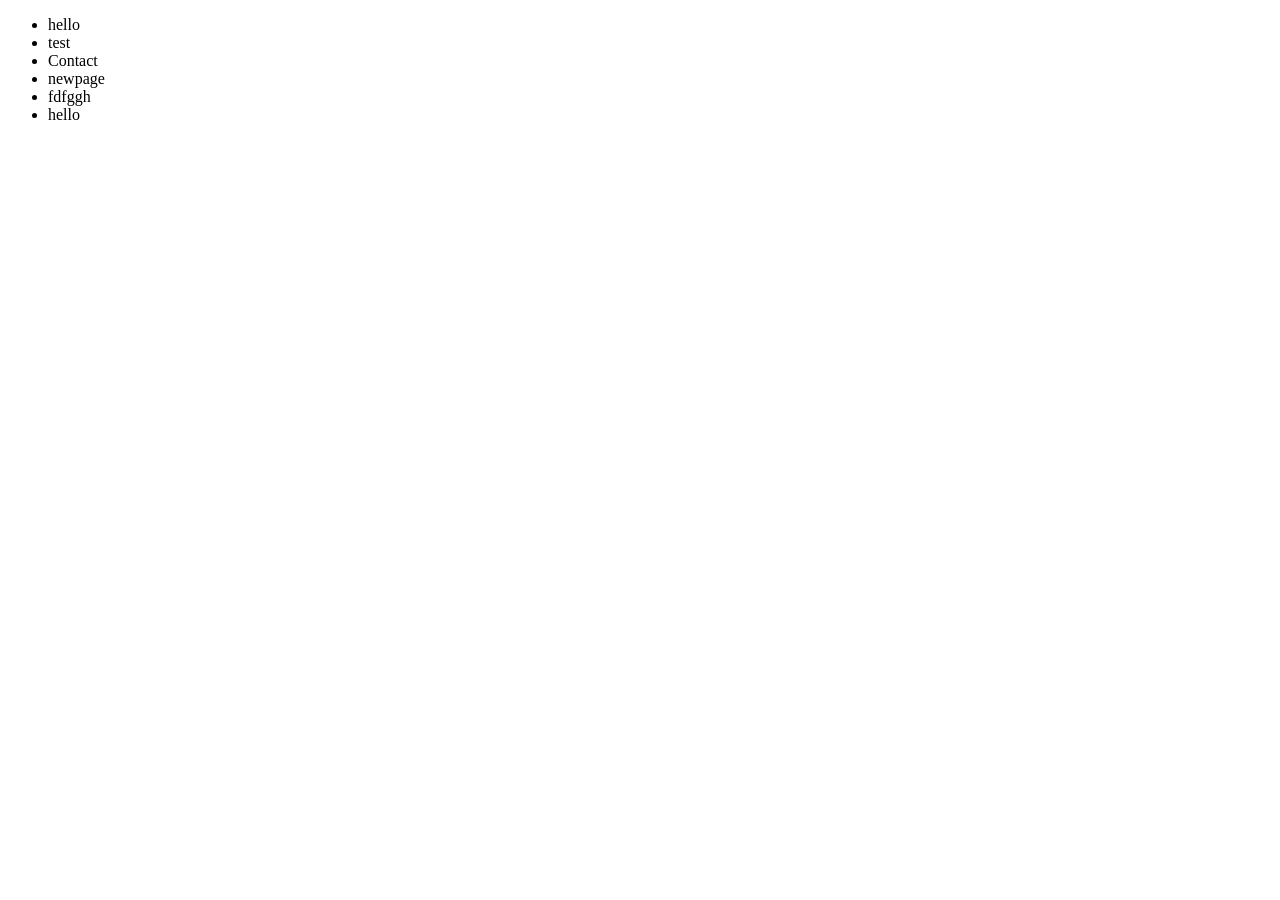
==== index.html @ 80f2b511 "updated test1" ====
<!DOCTYPE html>
<html lang="en">
<head>
    <meta charset="UTF-8">
    <meta name="viewport" content="width=device-width, initial-scale=1.0">
    <title>Document</title>
</head>
<body>
    <ul>
        <li>hello</li>
        <li>test</li>
        <li>Contact</li>
        <li>newpage</li>
        <li>fdfggh</li>
       <li>hello</li>



    </ul>
</body>
<script src="jquery.js"></script>


</html>
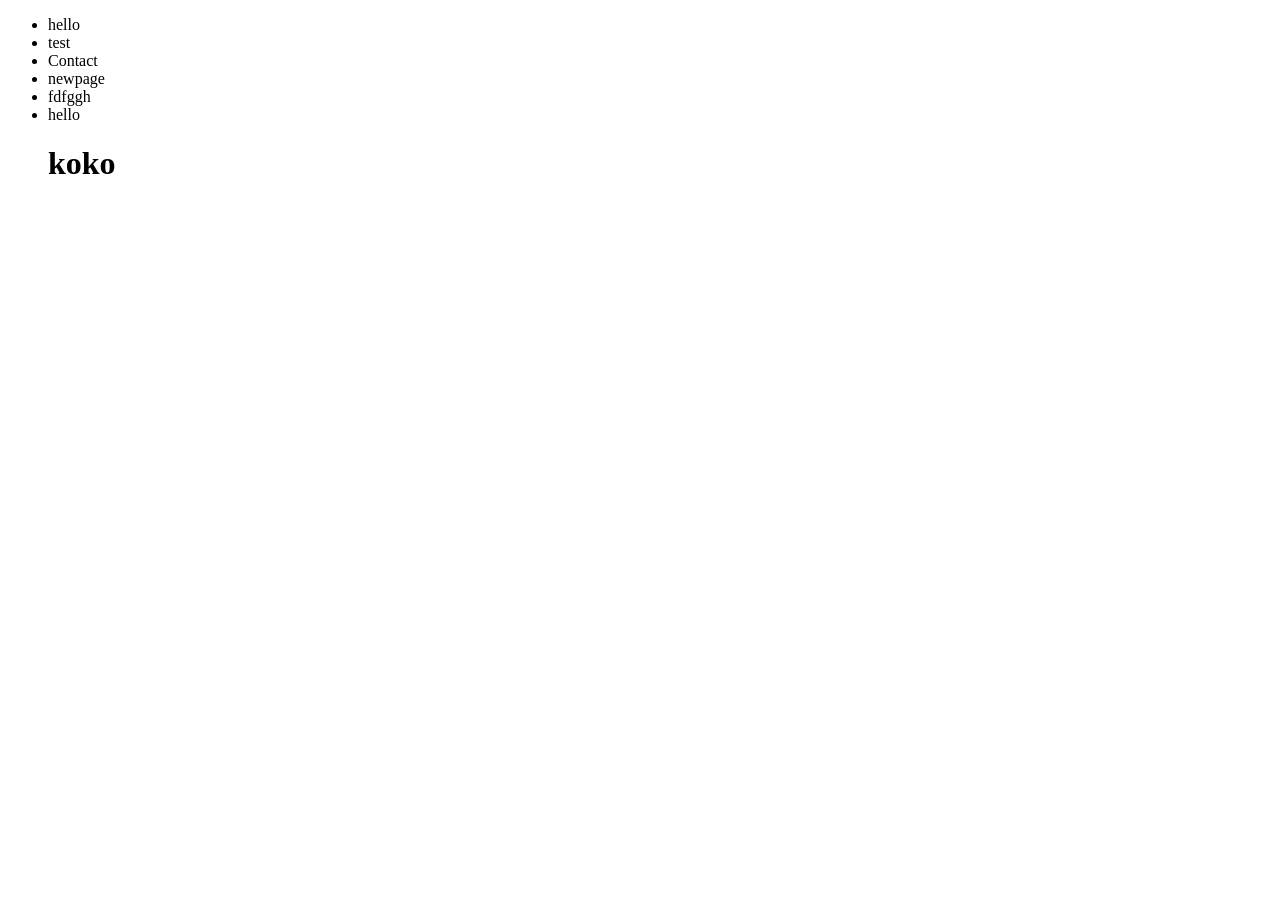
==== commit abb98746: "updated text" ====
--- a/index.html
+++ b/index.html
@@ -13,6 +13,7 @@
         <li>newpage</li>
         <li>fdfggh</li>
        <li>hello</li>
+       <h1>koko</h1>
 
 
 
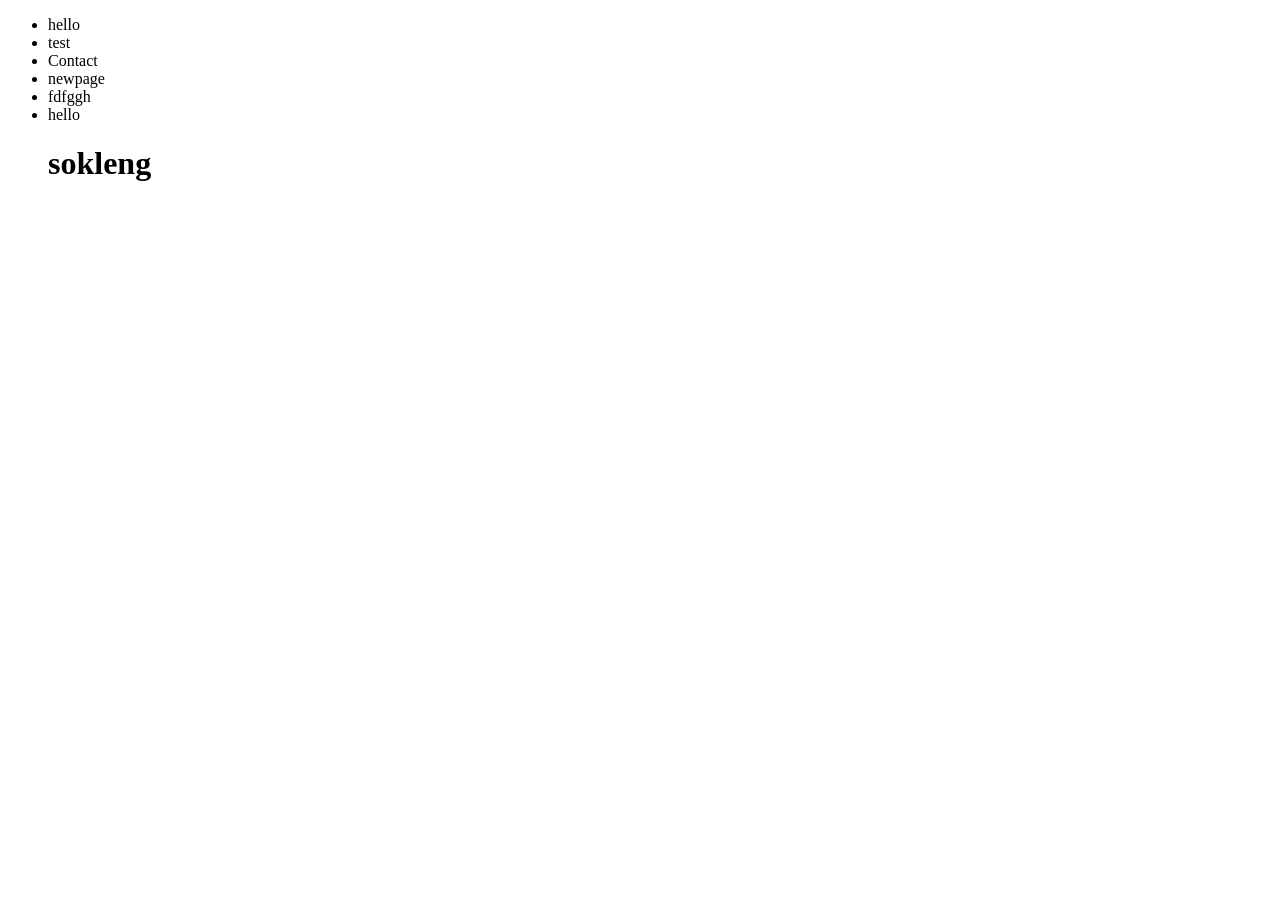
==== commit 56985b96: "keep local change" ====
--- a/index.html
+++ b/index.html
@@ -13,7 +13,7 @@
         <li>newpage</li>
         <li>fdfggh</li>
        <li>hello</li>
-       <h1>koko</h1>
+       <h1>sokleng</h1>
 
 
 
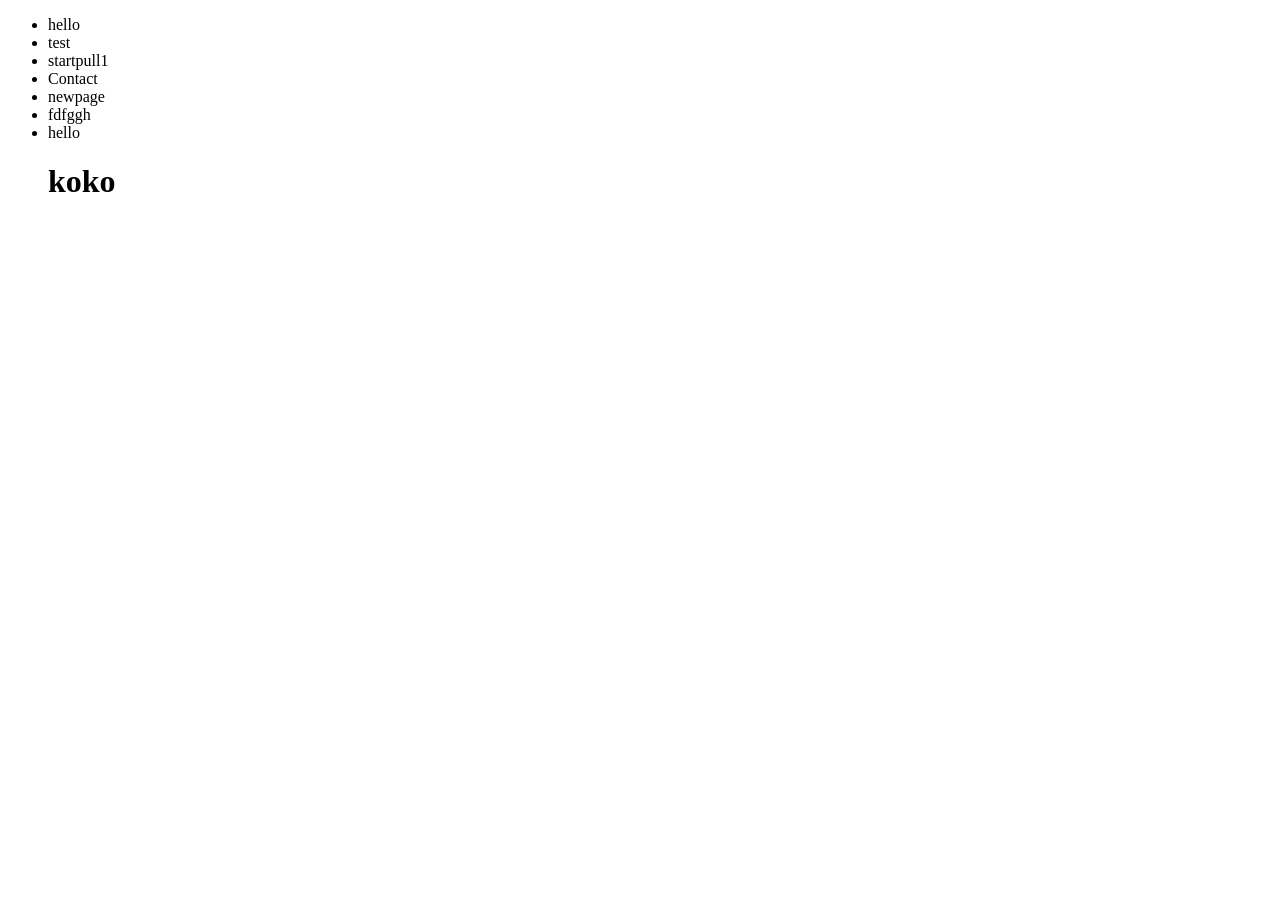
==== commit 2a336fc6: "new changes" ====
--- a/index.html
+++ b/index.html
@@ -9,11 +9,12 @@
     <ul>
         <li>hello</li>
         <li>test</li>
+        <li>startpull1</li>
         <li>Contact</li>
         <li>newpage</li>
         <li>fdfggh</li>
-       <li>hello</li>
-       <h1>sokleng</h1>
+        <li>hello</li>
+        <h1>koko</h1>
 
 
 
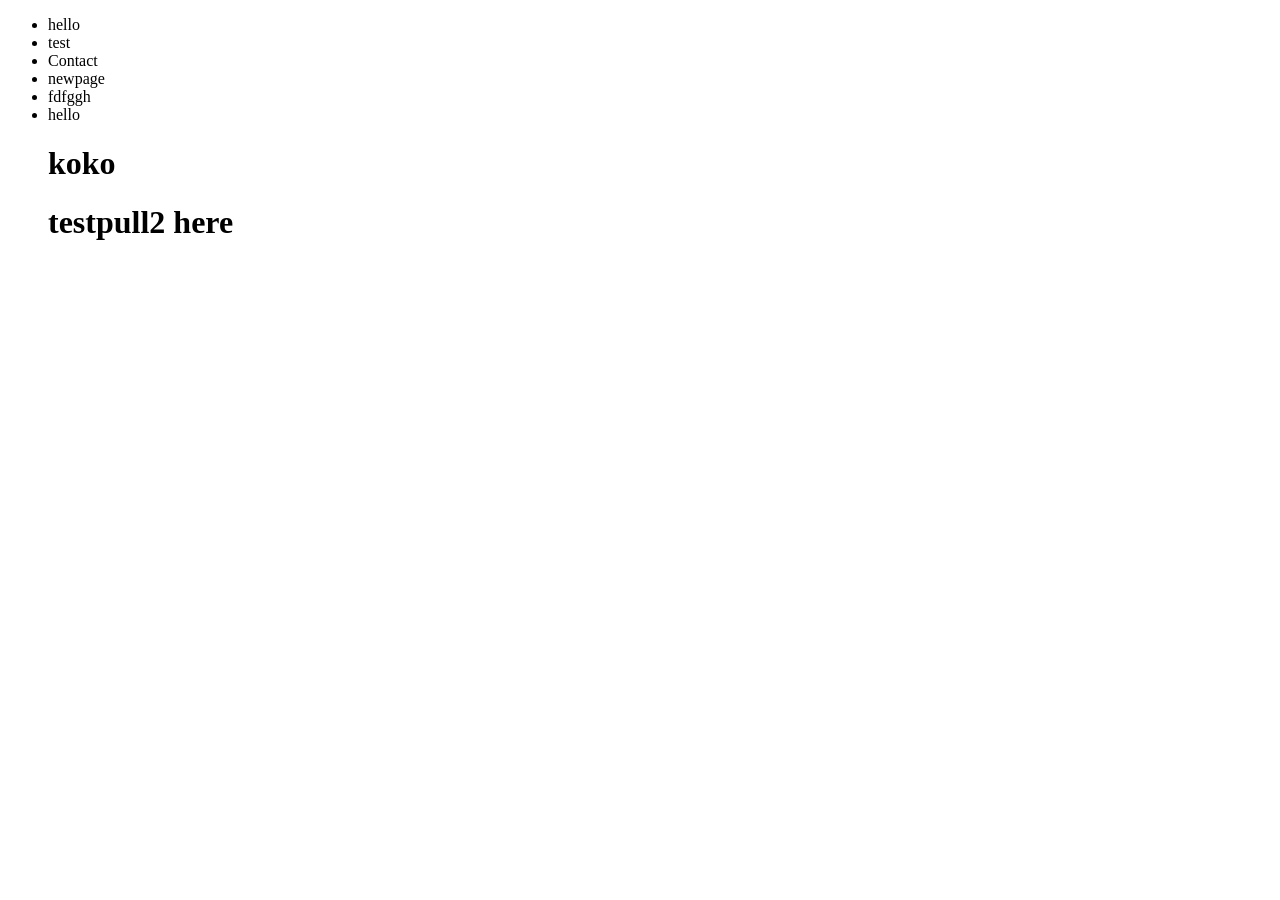
==== commit cd14a571: "resolve" ====
--- a/index.html
+++ b/index.html
@@ -9,12 +9,13 @@
     <ul>
         <li>hello</li>
         <li>test</li>
-        <li>startpull1</li>
         <li>Contact</li>
         <li>newpage</li>
         <li>fdfggh</li>
-        <li>hello</li>
-        <h1>koko</h1>
+       <li>hello</li>
+       <h1>koko</h1>
+       <h1>testpull2 here</h1>
+
 
 
 
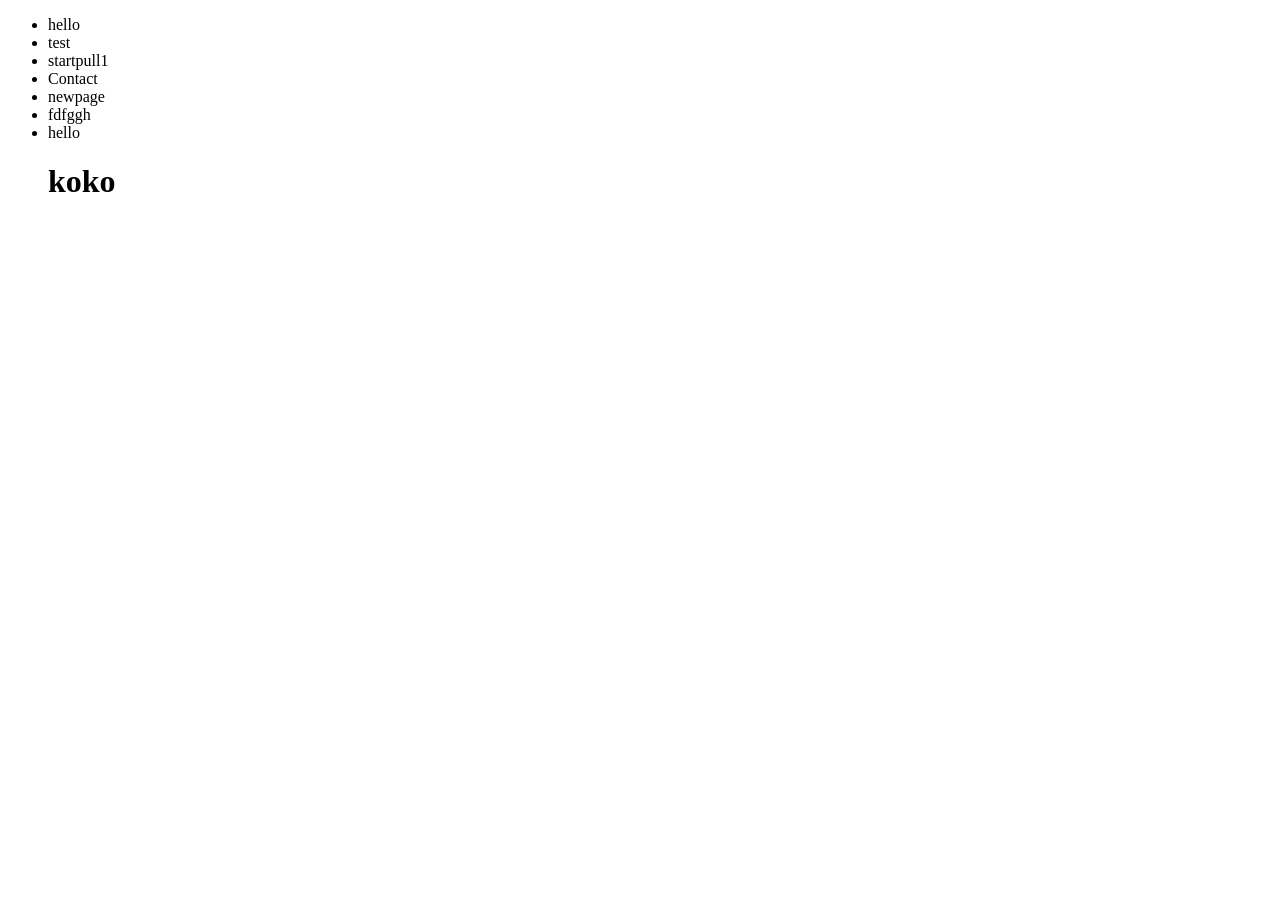
==== commit c7dd88cc: "link" ====
--- a/index.html
+++ b/index.html
@@ -4,18 +4,18 @@
     <meta charset="UTF-8">
     <meta name="viewport" content="width=device-width, initial-scale=1.0">
     <title>Document</title>
+    <link rel="stylesheet" href="mycss.css">
 </head>
 <body>
     <ul>
         <li>hello</li>
         <li>test</li>
+        <li>startpull1</li>
         <li>Contact</li>
         <li>newpage</li>
         <li>fdfggh</li>
-       <li>hello</li>
-       <h1>koko</h1>
-       <h1>testpull2 here</h1>
-
+        <li>hello</li>
+        <h1>koko</h1>
 
 
 
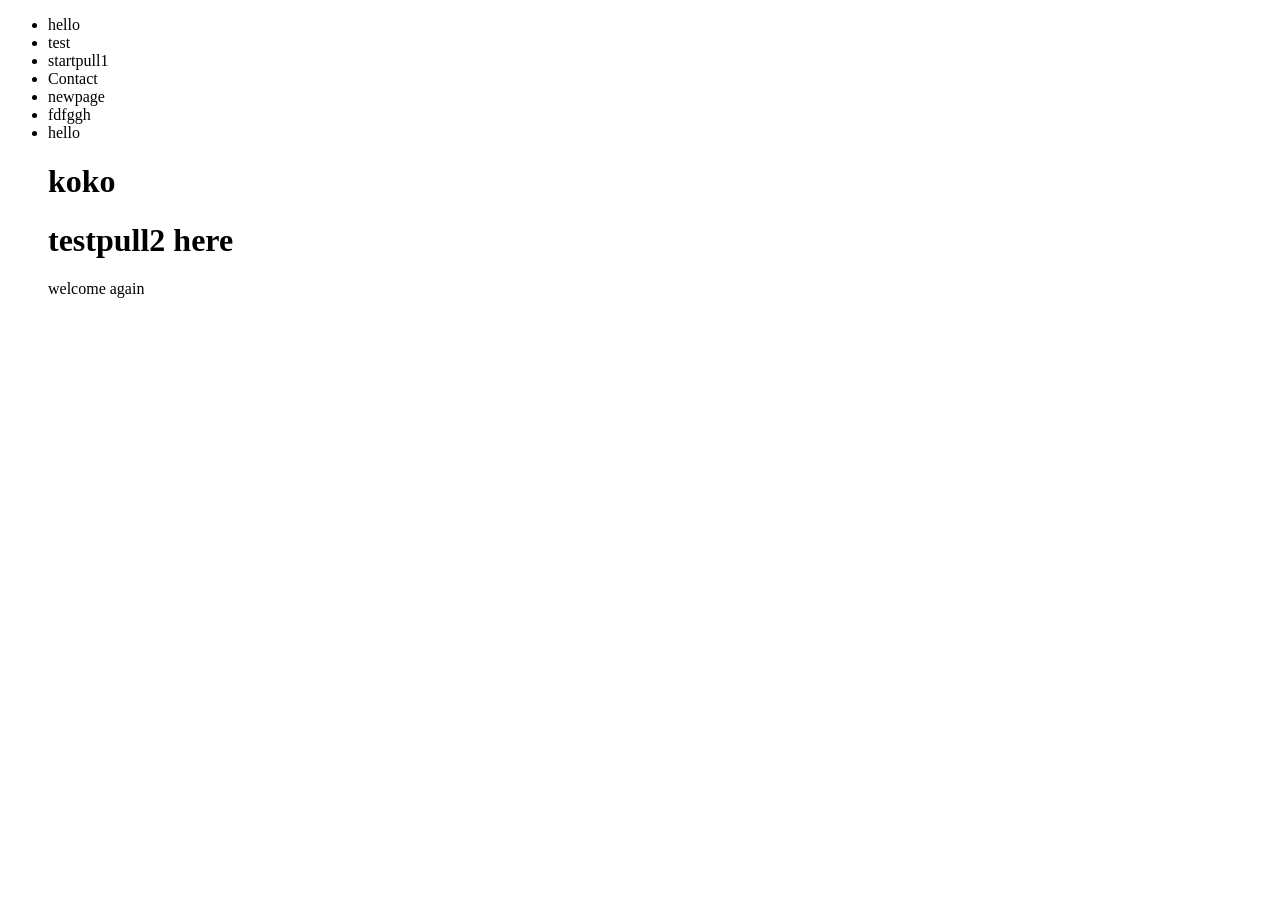
==== commit d6da5d3f: "new pull" ====
--- a/index.html
+++ b/index.html
@@ -4,7 +4,6 @@
     <meta charset="UTF-8">
     <meta name="viewport" content="width=device-width, initial-scale=1.0">
     <title>Document</title>
-    <link rel="stylesheet" href="mycss.css">
 </head>
 <body>
     <ul>
@@ -16,6 +15,10 @@
         <li>fdfggh</li>
         <li>hello</li>
         <h1>koko</h1>
+        <h1>testpull2 here</h1>
+        <p>welcome again</p>
+
+
 
 
 
